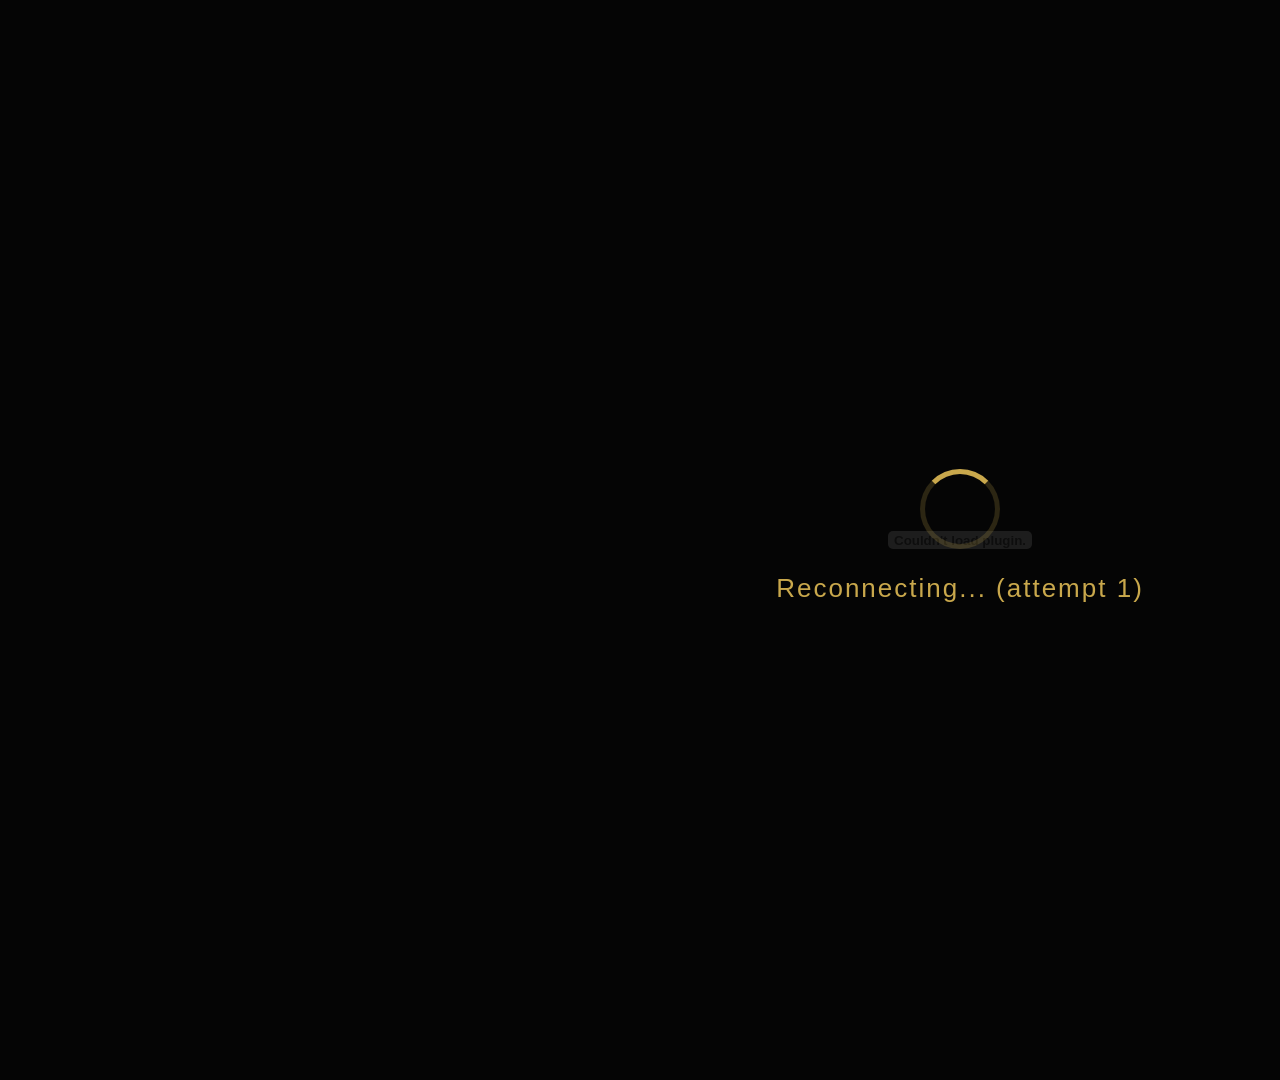
==== index.html @ 83ee364d "MI TV - Samsung Tizen Smart TV App v1.0.0 - HLS live streaming via AVPlay API - 4K-ready branded UI " ====
<!DOCTYPE html>
<html>
<head>
    <meta charset="UTF-8">
    <meta name="viewport" content="width=1920, initial-scale=1.0">
    <title>MI TV</title>
    <link rel="stylesheet" href="css/style.css">
</head>
<body>

    <!-- AVPlay Video Surface -->
    <object id="av-player" type="application/avplayer"
            style="position:absolute; left:0; top:0; width:1920px; height:1080px; z-index:1;">
    </object>

    <!-- Loading Screen -->
    <div id="loading-screen">
        <div class="logo-container">
            <img src="images/logo.jpg" alt="MI TV">
        </div>
        <div class="app-subtitle">ENTERTAINMENT 24/7</div>
        <div class="spinner"></div>
        <div class="loading-text">Connecting to stream...</div>
    </div>

    <!-- Top Bar Overlay -->
    <div id="top-bar">
        <img src="images/logo.jpg" alt="MI TV" class="logo-small">
        <span class="channel-name">MI TV</span>
        <span class="live-badge">LIVE</span>
        <span class="clock" id="clock"></span>
    </div>

    <!-- Bottom Bar - Control Hints -->
    <div id="bottom-bar">
        <div class="control-hint">
            <span class="key-icon">OK</span>
            <span>Play / Pause</span>
        </div>
        <div class="control-hint">
            <span class="key-icon">&#9654;&#10074;&#10074;</span>
            <span>Play / Pause</span>
        </div>
        <div class="control-hint">
            <span class="key-icon">&#8592;</span>
            <span>Back</span>
        </div>
    </div>

    <!-- Buffering Overlay -->
    <div id="buffering-overlay">
        <div class="spinner"></div>
        <div class="buffering-text">Buffering...</div>
        <div class="buffering-percent" id="buffering-percent"></div>
    </div>

    <!-- Pause Indicator -->
    <div id="pause-indicator">
        <svg viewBox="0 0 24 24">
            <rect x="6" y="4" width="4" height="16"/>
            <rect x="14" y="4" width="4" height="16"/>
        </svg>
    </div>

    <!-- Error / Network Popup -->
    <div id="error-popup">
        <div class="error-icon">&#9888;</div>
        <div class="error-title" id="error-title">Connection Lost</div>
        <div class="error-message" id="error-message">
            Please check your internet connection and try again.
        </div>
        <div class="error-buttons">
            <button class="popup-btn focused" id="btn-retry">Retry</button>
            <button class="popup-btn" id="btn-exit-error">Exit</button>
        </div>
    </div>

    <!-- Exit Confirmation Popup -->
    <div id="exit-popup">
        <div class="exit-title">Exit MI TV?</div>
        <div class="exit-message">Are you sure you want to exit?</div>
        <div class="exit-buttons">
            <button class="popup-btn focused" id="btn-no">No</button>
            <button class="popup-btn" id="btn-yes">Yes</button>
        </div>
    </div>

    <script src="js/app.js"></script>

</body>
</html>
---- css/style.css ----
/* MI TV - Samsung Tizen App Styles */
/* Coordinate space: 1920x1080 (Samsung scales to 4K automatically) */

* {
    margin: 0;
    padding: 0;
    box-sizing: border-box;
}

@font-face {
    font-family: 'SamsungOne';
    src: local('SamsungOne');
}

body {
    width: 1920px;
    height: 1080px;
    overflow: hidden;
    background: #0a0a0a;
    font-family: 'SamsungOne', 'Segoe UI', Arial, sans-serif;
    color: #ffffff;
    -webkit-user-select: none;
    user-select: none;
}

/* ── AVPlay Video Surface ── */
#av-player {
    position: absolute;
    left: 0;
    top: 0;
    width: 1920px;
    height: 1080px;
    z-index: 1;
}

/* ── Overlay Layer (on top of video) ── */
#overlay {
    position: absolute;
    left: 0;
    top: 0;
    width: 1920px;
    height: 1080px;
    z-index: 10;
    pointer-events: none;
}

/* ── Loading Screen ── */
#loading-screen {
    position: absolute;
    left: 0;
    top: 0;
    width: 1920px;
    height: 1080px;
    z-index: 100;
    background: radial-gradient(ellipse at center, #1a1209 0%, #0a0a0a 100%);
    display: flex;
    flex-direction: column;
    align-items: center;
    justify-content: center;
    transition: opacity 0.8s ease-out;
}

#loading-screen.hidden {
    opacity: 0;
    pointer-events: none;
}

#loading-screen .logo-container {
    width: 500px;
    height: auto;
    margin-bottom: 40px;
}

#loading-screen .logo-container img {
    width: 100%;
    height: auto;
    filter: drop-shadow(0 4px 20px rgba(191, 155, 48, 0.4));
}

#loading-screen .app-title {
    font-size: 64px;
    font-weight: 700;
    color: #c9a84c;
    text-shadow: 0 2px 10px rgba(191, 155, 48, 0.5);
    letter-spacing: 8px;
    margin-bottom: 20px;
}

#loading-screen .app-subtitle {
    font-size: 28px;
    color: #8a7a5a;
    letter-spacing: 4px;
    margin-bottom: 60px;
}

/* Loading spinner */
.spinner {
    width: 60px;
    height: 60px;
    border: 4px solid rgba(201, 168, 76, 0.2);
    border-top: 4px solid #c9a84c;
    border-radius: 50%;
    animation: spin 1s linear infinite;
}

@keyframes spin {
    0% { transform: rotate(0deg); }
    100% { transform: rotate(360deg); }
}

.loading-text {
    margin-top: 20px;
    font-size: 22px;
    color: #8a7a5a;
    letter-spacing: 2px;
}

/* ── Top Bar (fades in/out with controls) ── */
#top-bar {
    position: absolute;
    top: 0;
    left: 0;
    width: 1920px;
    height: 120px;
    background: linear-gradient(180deg, rgba(0,0,0,0.85) 0%, rgba(0,0,0,0) 100%);
    display: flex;
    align-items: center;
    padding: 0 60px;
    z-index: 20;
    opacity: 0;
    transition: opacity 0.4s ease;
    pointer-events: none;
}

#top-bar.visible {
    opacity: 1;
}

#top-bar .logo-small {
    width: 80px;
    height: auto;
    margin-right: 20px;
    filter: drop-shadow(0 2px 6px rgba(191, 155, 48, 0.4));
}

#top-bar .channel-name {
    font-size: 36px;
    font-weight: 600;
    color: #c9a84c;
    letter-spacing: 3px;
}

#top-bar .live-badge {
    margin-left: 24px;
    padding: 6px 18px;
    background: #e53935;
    border-radius: 6px;
    font-size: 18px;
    font-weight: 700;
    letter-spacing: 2px;
    text-transform: uppercase;
    animation: pulse-live 2s ease-in-out infinite;
}

@keyframes pulse-live {
    0%, 100% { opacity: 1; }
    50% { opacity: 0.7; }
}

#top-bar .clock {
    margin-left: auto;
    font-size: 28px;
    color: #aaaaaa;
    font-weight: 300;
}

/* ── Bottom Bar (controls info) ── */
#bottom-bar {
    position: absolute;
    bottom: 0;
    left: 0;
    width: 1920px;
    height: 100px;
    background: linear-gradient(0deg, rgba(0,0,0,0.85) 0%, rgba(0,0,0,0) 100%);
    display: flex;
    align-items: flex-end;
    justify-content: center;
    padding-bottom: 30px;
    gap: 50px;
    z-index: 20;
    opacity: 0;
    transition: opacity 0.4s ease;
    pointer-events: none;
}

#bottom-bar.visible {
    opacity: 1;
}

.control-hint {
    display: flex;
    align-items: center;
    gap: 10px;
    font-size: 20px;
    color: #888888;
}

.control-hint .key-icon {
    display: inline-flex;
    align-items: center;
    justify-content: center;
    min-width: 36px;
    height: 36px;
    padding: 0 10px;
    border: 2px solid #555555;
    border-radius: 6px;
    font-size: 16px;
    color: #aaaaaa;
    font-weight: 600;
}

/* ── Buffering Overlay ── */
#buffering-overlay {
    position: absolute;
    left: 0;
    top: 0;
    width: 1920px;
    height: 1080px;
    z-index: 50;
    background: rgba(0, 0, 0, 0.5);
    display: none;
    flex-direction: column;
    align-items: center;
    justify-content: center;
}

#buffering-overlay.active {
    display: flex;
}

#buffering-overlay .spinner {
    width: 80px;
    height: 80px;
    border-width: 5px;
}

#buffering-overlay .buffering-text {
    margin-top: 24px;
    font-size: 26px;
    color: #c9a84c;
    letter-spacing: 2px;
}

#buffering-overlay .buffering-percent {
    margin-top: 8px;
    font-size: 20px;
    color: #8a7a5a;
}

/* ── Pause Indicator ── */
#pause-indicator {
    position: absolute;
    left: 50%;
    top: 50%;
    transform: translate(-50%, -50%);
    z-index: 30;
    width: 120px;
    height: 120px;
    background: rgba(0, 0, 0, 0.6);
    border: 3px solid rgba(201, 168, 76, 0.5);
    border-radius: 50%;
    display: none;
    align-items: center;
    justify-content: center;
}

#pause-indicator.active {
    display: flex;
}

#pause-indicator svg {
    width: 50px;
    height: 50px;
    fill: #c9a84c;
}

/* ── Error / Network Popup ── */
#error-popup {
    position: absolute;
    left: 50%;
    top: 50%;
    transform: translate(-50%, -50%);
    z-index: 200;
    width: 700px;
    background: #1a1a1a;
    border: 2px solid #c9a84c;
    border-radius: 16px;
    padding: 50px;
    text-align: center;
    display: none;
}

#error-popup.active {
    display: block;
}

#error-popup .error-icon {
    font-size: 60px;
    margin-bottom: 20px;
}

#error-popup .error-title {
    font-size: 32px;
    font-weight: 600;
    color: #c9a84c;
    margin-bottom: 16px;
}

#error-popup .error-message {
    font-size: 22px;
    color: #aaaaaa;
    line-height: 1.5;
    margin-bottom: 40px;
}

#error-popup .error-buttons {
    display: flex;
    justify-content: center;
    gap: 20px;
}

.popup-btn {
    padding: 14px 40px;
    font-size: 22px;
    font-weight: 600;
    border: 2px solid #555555;
    border-radius: 8px;
    background: transparent;
    color: #ffffff;
    cursor: pointer;
    outline: none;
    transition: all 0.2s ease;
}

.popup-btn.focused {
    border-color: #c9a84c;
    background: rgba(201, 168, 76, 0.15);
    color: #c9a84c;
    box-shadow: 0 0 20px rgba(201, 168, 76, 0.2);
}

/* ── Exit Confirmation Popup ── */
#exit-popup {
    position: absolute;
    left: 50%;
    top: 50%;
    transform: translate(-50%, -50%);
    z-index: 200;
    width: 600px;
    background: #1a1a1a;
    border: 2px solid #c9a84c;
    border-radius: 16px;
    padding: 50px;
    text-align: center;
    display: none;
}

#exit-popup.active {
    display: block;
}

#exit-popup .exit-title {
    font-size: 36px;
    font-weight: 600;
    color: #c9a84c;
    margin-bottom: 16px;
}

#exit-popup .exit-message {
    font-size: 24px;
    color: #aaaaaa;
    margin-bottom: 40px;
}

#exit-popup .exit-buttons {
    display: flex;
    justify-content: center;
    gap: 24px;
}
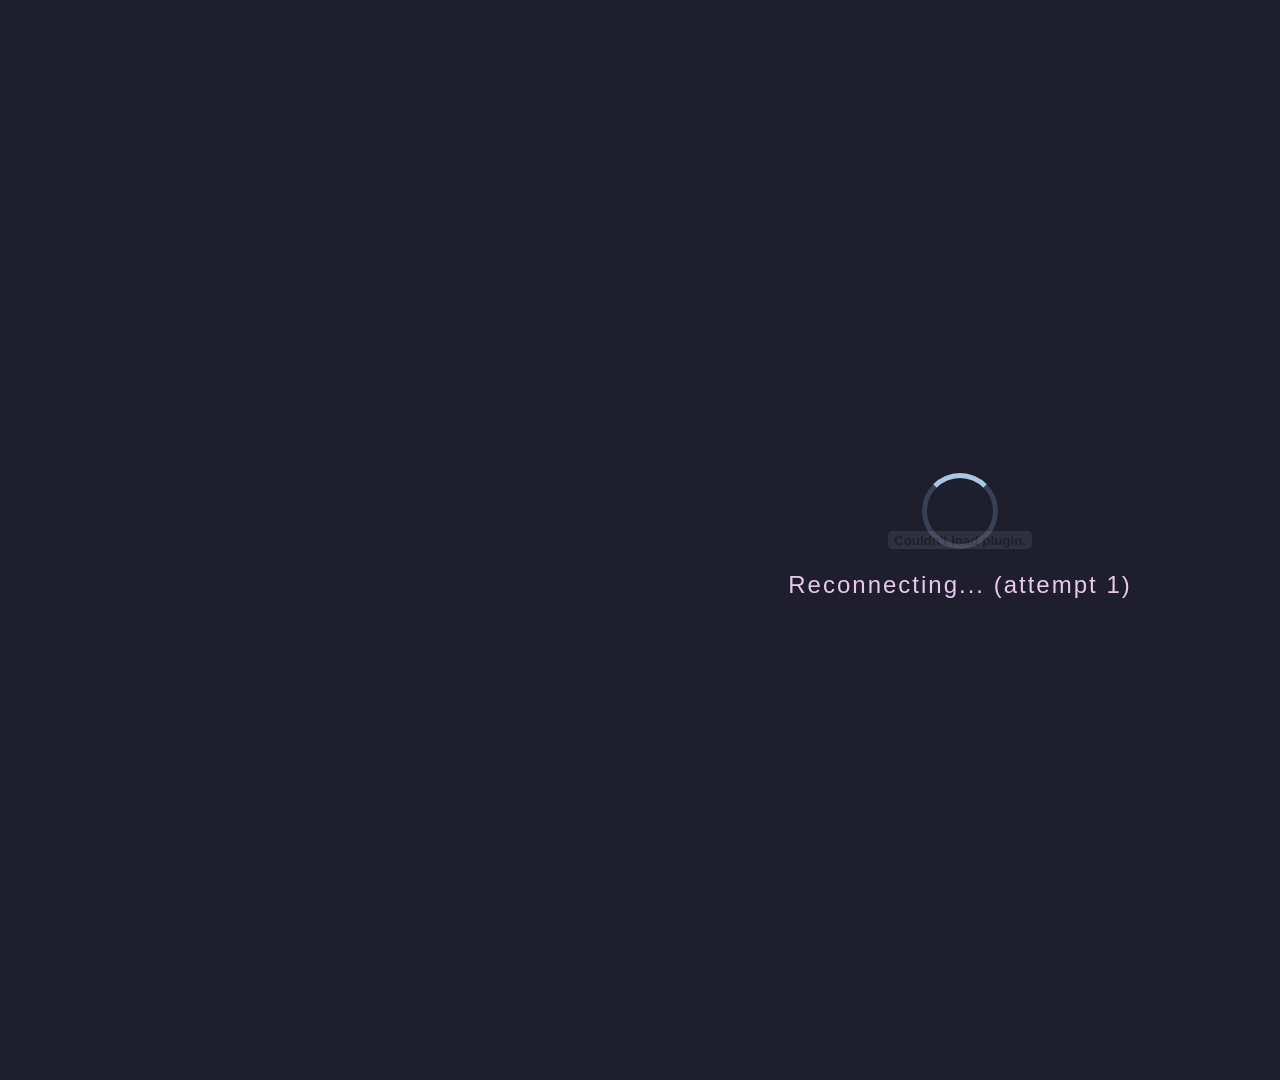
==== commit 7f71dc0b: "v1.1.0: Rename to Mi TELEVISION CLASICA + pastel color scheme - App name changed to Mi TELEVISION CL" ====
--- a/index.html
+++ b/index.html
@@ -3,7 +3,7 @@
 <head>
     <meta charset="UTF-8">
     <meta name="viewport" content="width=1920, initial-scale=1.0">
-    <title>MI TV</title>
+    <title>Mi TELEVISION CLASICA</title>
     <link rel="stylesheet" href="css/style.css">
 </head>
 <body>
@@ -16,8 +16,9 @@
     <!-- Loading Screen -->
     <div id="loading-screen">
         <div class="logo-container">
-            <img src="images/logo.jpg" alt="MI TV">
+            <img src="images/logo.jpg" alt="Mi TELEVISION CLASICA">
         </div>
+        <div class="app-title">Mi TELEVISION CLASICA</div>
         <div class="app-subtitle">ENTERTAINMENT 24/7</div>
         <div class="spinner"></div>
         <div class="loading-text">Connecting to stream...</div>
@@ -25,8 +26,8 @@
 
     <!-- Top Bar Overlay -->
     <div id="top-bar">
-        <img src="images/logo.jpg" alt="MI TV" class="logo-small">
-        <span class="channel-name">MI TV</span>
+        <img src="images/logo.jpg" alt="Mi TELEVISION CLASICA" class="logo-small">
+        <span class="channel-name">Mi TELEVISION CLASICA</span>
         <span class="live-badge">LIVE</span>
         <span class="clock" id="clock"></span>
     </div>
@@ -77,7 +78,7 @@
 
     <!-- Exit Confirmation Popup -->
     <div id="exit-popup">
-        <div class="exit-title">Exit MI TV?</div>
+        <div class="exit-title">Exit Mi TELEVISION CLASICA?</div>
         <div class="exit-message">Are you sure you want to exit?</div>
         <div class="exit-buttons">
             <button class="popup-btn focused" id="btn-no">No</button>
--- a/css/style.css
+++ b/css/style.css
@@ -1,4 +1,5 @@
-/* MI TV - Samsung Tizen App Styles */
+/* Mi TELEVISION CLASICA - Samsung Tizen App Styles */
+/* Pastel color scheme - soft, warm, retro-classic feel */
 /* Coordinate space: 1920x1080 (Samsung scales to 4K automatically) */
 
 * {
@@ -16,9 +17,9 @@
     width: 1920px;
     height: 1080px;
     overflow: hidden;
-    background: #0a0a0a;
+    background: #1e1e2e;
     font-family: 'SamsungOne', 'Segoe UI', Arial, sans-serif;
-    color: #ffffff;
+    color: #f5f0eb;
     -webkit-user-select: none;
     user-select: none;
 }
@@ -33,7 +34,7 @@
     z-index: 1;
 }
 
-/* ── Overlay Layer (on top of video) ── */
+/* ── Overlay Layer ── */
 #overlay {
     position: absolute;
     left: 0;
@@ -52,7 +53,7 @@
     width: 1920px;
     height: 1080px;
     z-index: 100;
-    background: radial-gradient(ellipse at center, #1a1209 0%, #0a0a0a 100%);
+    background: linear-gradient(135deg, #2d2b42 0%, #1e1e2e 40%, #2a2540 70%, #1e1e2e 100%);
     display: flex;
     flex-direction: column;
     align-items: center;
@@ -66,39 +67,42 @@
 }
 
 #loading-screen .logo-container {
-    width: 500px;
+    width: 480px;
     height: auto;
-    margin-bottom: 40px;
+    margin-bottom: 30px;
 }
 
 #loading-screen .logo-container img {
     width: 100%;
     height: auto;
-    filter: drop-shadow(0 4px 20px rgba(191, 155, 48, 0.4));
+    border-radius: 16px;
+    filter: drop-shadow(0 6px 30px rgba(183, 148, 214, 0.3));
 }
 
 #loading-screen .app-title {
-    font-size: 64px;
+    font-size: 52px;
     font-weight: 700;
-    color: #c9a84c;
-    text-shadow: 0 2px 10px rgba(191, 155, 48, 0.5);
-    letter-spacing: 8px;
-    margin-bottom: 20px;
+    color: #e8c8f0;
+    text-shadow: 0 2px 12px rgba(183, 148, 214, 0.4);
+    letter-spacing: 6px;
+    margin-bottom: 8px;
+    text-align: center;
 }
 
 #loading-screen .app-subtitle {
-    font-size: 28px;
-    color: #8a7a5a;
-    letter-spacing: 4px;
-    margin-bottom: 60px;
+    font-size: 26px;
+    color: #a8c8e8;
+    letter-spacing: 5px;
+    margin-bottom: 50px;
+    font-weight: 300;
 }
 
 /* Loading spinner */
 .spinner {
-    width: 60px;
-    height: 60px;
-    border: 4px solid rgba(201, 168, 76, 0.2);
-    border-top: 4px solid #c9a84c;
+    width: 56px;
+    height: 56px;
+    border: 4px solid rgba(183, 148, 214, 0.2);
+    border-top: 4px solid #d4a8e8;
     border-radius: 50%;
     animation: spin 1s linear infinite;
 }
@@ -110,19 +114,20 @@
 
 .loading-text {
     margin-top: 20px;
-    font-size: 22px;
-    color: #8a7a5a;
+    font-size: 20px;
+    color: #a8c8e8;
     letter-spacing: 2px;
-}
-
-/* ── Top Bar (fades in/out with controls) ── */
+    font-weight: 300;
+}
+
+/* ── Top Bar ── */
 #top-bar {
     position: absolute;
     top: 0;
     left: 0;
     width: 1920px;
     height: 120px;
-    background: linear-gradient(180deg, rgba(0,0,0,0.85) 0%, rgba(0,0,0,0) 100%);
+    background: linear-gradient(180deg, rgba(30,30,46,0.92) 0%, rgba(30,30,46,0.6) 60%, rgba(30,30,46,0) 100%);
     display: flex;
     align-items: center;
     padding: 0 60px;
@@ -137,28 +142,30 @@
 }
 
 #top-bar .logo-small {
-    width: 80px;
+    width: 72px;
     height: auto;
-    margin-right: 20px;
-    filter: drop-shadow(0 2px 6px rgba(191, 155, 48, 0.4));
+    margin-right: 18px;
+    border-radius: 8px;
+    filter: drop-shadow(0 2px 8px rgba(183, 148, 214, 0.3));
 }
 
 #top-bar .channel-name {
-    font-size: 36px;
+    font-size: 30px;
     font-weight: 600;
-    color: #c9a84c;
-    letter-spacing: 3px;
+    color: #e8c8f0;
+    letter-spacing: 2px;
 }
 
 #top-bar .live-badge {
-    margin-left: 24px;
-    padding: 6px 18px;
-    background: #e53935;
-    border-radius: 6px;
-    font-size: 18px;
+    margin-left: 20px;
+    padding: 5px 16px;
+    background: #f4a0a0;
+    border-radius: 20px;
+    font-size: 16px;
     font-weight: 700;
     letter-spacing: 2px;
     text-transform: uppercase;
+    color: #3a1a1a;
     animation: pulse-live 2s ease-in-out infinite;
 }
 
@@ -169,23 +176,23 @@
 
 #top-bar .clock {
     margin-left: auto;
-    font-size: 28px;
-    color: #aaaaaa;
+    font-size: 26px;
+    color: #a8c8e8;
     font-weight: 300;
 }
 
-/* ── Bottom Bar (controls info) ── */
+/* ── Bottom Bar ── */
 #bottom-bar {
     position: absolute;
     bottom: 0;
     left: 0;
     width: 1920px;
     height: 100px;
-    background: linear-gradient(0deg, rgba(0,0,0,0.85) 0%, rgba(0,0,0,0) 100%);
+    background: linear-gradient(0deg, rgba(30,30,46,0.92) 0%, rgba(30,30,46,0.6) 60%, rgba(30,30,46,0) 100%);
     display: flex;
     align-items: flex-end;
     justify-content: center;
-    padding-bottom: 30px;
+    padding-bottom: 28px;
     gap: 50px;
     z-index: 20;
     opacity: 0;
@@ -201,22 +208,23 @@
     display: flex;
     align-items: center;
     gap: 10px;
-    font-size: 20px;
-    color: #888888;
+    font-size: 18px;
+    color: #9ca0b8;
 }
 
 .control-hint .key-icon {
     display: inline-flex;
     align-items: center;
     justify-content: center;
-    min-width: 36px;
-    height: 36px;
+    min-width: 34px;
+    height: 34px;
     padding: 0 10px;
-    border: 2px solid #555555;
-    border-radius: 6px;
-    font-size: 16px;
-    color: #aaaaaa;
+    border: 2px solid rgba(183, 148, 214, 0.4);
+    border-radius: 8px;
+    font-size: 14px;
+    color: #d4a8e8;
     font-weight: 600;
+    background: rgba(183, 148, 214, 0.08);
 }
 
 /* ── Buffering Overlay ── */
@@ -227,7 +235,7 @@
     width: 1920px;
     height: 1080px;
     z-index: 50;
-    background: rgba(0, 0, 0, 0.5);
+    background: rgba(30, 30, 46, 0.6);
     display: none;
     flex-direction: column;
     align-items: center;
@@ -239,22 +247,25 @@
 }
 
 #buffering-overlay .spinner {
-    width: 80px;
-    height: 80px;
+    width: 76px;
+    height: 76px;
     border-width: 5px;
+    border-color: rgba(168, 200, 232, 0.2);
+    border-top-color: #a8c8e8;
 }
 
 #buffering-overlay .buffering-text {
-    margin-top: 24px;
-    font-size: 26px;
-    color: #c9a84c;
+    margin-top: 22px;
+    font-size: 24px;
+    color: #e8c8f0;
     letter-spacing: 2px;
+    font-weight: 400;
 }
 
 #buffering-overlay .buffering-percent {
     margin-top: 8px;
-    font-size: 20px;
-    color: #8a7a5a;
+    font-size: 18px;
+    color: #a8c8e8;
 }
 
 /* ── Pause Indicator ── */
@@ -264,14 +275,15 @@
     top: 50%;
     transform: translate(-50%, -50%);
     z-index: 30;
-    width: 120px;
-    height: 120px;
-    background: rgba(0, 0, 0, 0.6);
-    border: 3px solid rgba(201, 168, 76, 0.5);
+    width: 110px;
+    height: 110px;
+    background: rgba(30, 30, 46, 0.65);
+    border: 3px solid rgba(212, 168, 232, 0.4);
     border-radius: 50%;
     display: none;
     align-items: center;
     justify-content: center;
+    backdrop-filter: blur(4px);
 }
 
 #pause-indicator.active {
@@ -279,9 +291,9 @@
 }
 
 #pause-indicator svg {
-    width: 50px;
-    height: 50px;
-    fill: #c9a84c;
+    width: 44px;
+    height: 44px;
+    fill: #e8c8f0;
 }
 
 /* ── Error / Network Popup ── */
@@ -291,13 +303,14 @@
     top: 50%;
     transform: translate(-50%, -50%);
     z-index: 200;
-    width: 700px;
-    background: #1a1a1a;
-    border: 2px solid #c9a84c;
-    border-radius: 16px;
+    width: 680px;
+    background: #2a2845;
+    border: 2px solid rgba(212, 168, 232, 0.5);
+    border-radius: 20px;
     padding: 50px;
     text-align: center;
     display: none;
+    box-shadow: 0 10px 60px rgba(0, 0, 0, 0.5);
 }
 
 #error-popup.active {
@@ -305,22 +318,22 @@
 }
 
 #error-popup .error-icon {
-    font-size: 60px;
-    margin-bottom: 20px;
+    font-size: 56px;
+    margin-bottom: 18px;
 }
 
 #error-popup .error-title {
-    font-size: 32px;
+    font-size: 30px;
     font-weight: 600;
-    color: #c9a84c;
-    margin-bottom: 16px;
+    color: #f4a0a0;
+    margin-bottom: 14px;
 }
 
 #error-popup .error-message {
-    font-size: 22px;
-    color: #aaaaaa;
-    line-height: 1.5;
-    margin-bottom: 40px;
+    font-size: 20px;
+    color: #b0b4cc;
+    line-height: 1.6;
+    margin-bottom: 36px;
 }
 
 #error-popup .error-buttons {
@@ -331,22 +344,22 @@
 
 .popup-btn {
     padding: 14px 40px;
-    font-size: 22px;
+    font-size: 20px;
     font-weight: 600;
-    border: 2px solid #555555;
-    border-radius: 8px;
+    border: 2px solid rgba(160, 168, 200, 0.3);
+    border-radius: 12px;
     background: transparent;
-    color: #ffffff;
+    color: #f5f0eb;
     cursor: pointer;
     outline: none;
     transition: all 0.2s ease;
 }
 
 .popup-btn.focused {
-    border-color: #c9a84c;
-    background: rgba(201, 168, 76, 0.15);
-    color: #c9a84c;
-    box-shadow: 0 0 20px rgba(201, 168, 76, 0.2);
+    border-color: #d4a8e8;
+    background: rgba(212, 168, 232, 0.15);
+    color: #e8c8f0;
+    box-shadow: 0 0 24px rgba(212, 168, 232, 0.2);
 }
 
 /* ── Exit Confirmation Popup ── */
@@ -356,13 +369,14 @@
     top: 50%;
     transform: translate(-50%, -50%);
     z-index: 200;
-    width: 600px;
-    background: #1a1a1a;
-    border: 2px solid #c9a84c;
-    border-radius: 16px;
+    width: 580px;
+    background: #2a2845;
+    border: 2px solid rgba(212, 168, 232, 0.5);
+    border-radius: 20px;
     padding: 50px;
     text-align: center;
     display: none;
+    box-shadow: 0 10px 60px rgba(0, 0, 0, 0.5);
 }
 
 #exit-popup.active {
@@ -370,16 +384,16 @@
 }
 
 #exit-popup .exit-title {
-    font-size: 36px;
+    font-size: 34px;
     font-weight: 600;
-    color: #c9a84c;
-    margin-bottom: 16px;
+    color: #e8c8f0;
+    margin-bottom: 14px;
 }
 
 #exit-popup .exit-message {
-    font-size: 24px;
-    color: #aaaaaa;
-    margin-bottom: 40px;
+    font-size: 22px;
+    color: #b0b4cc;
+    margin-bottom: 36px;
 }
 
 #exit-popup .exit-buttons {
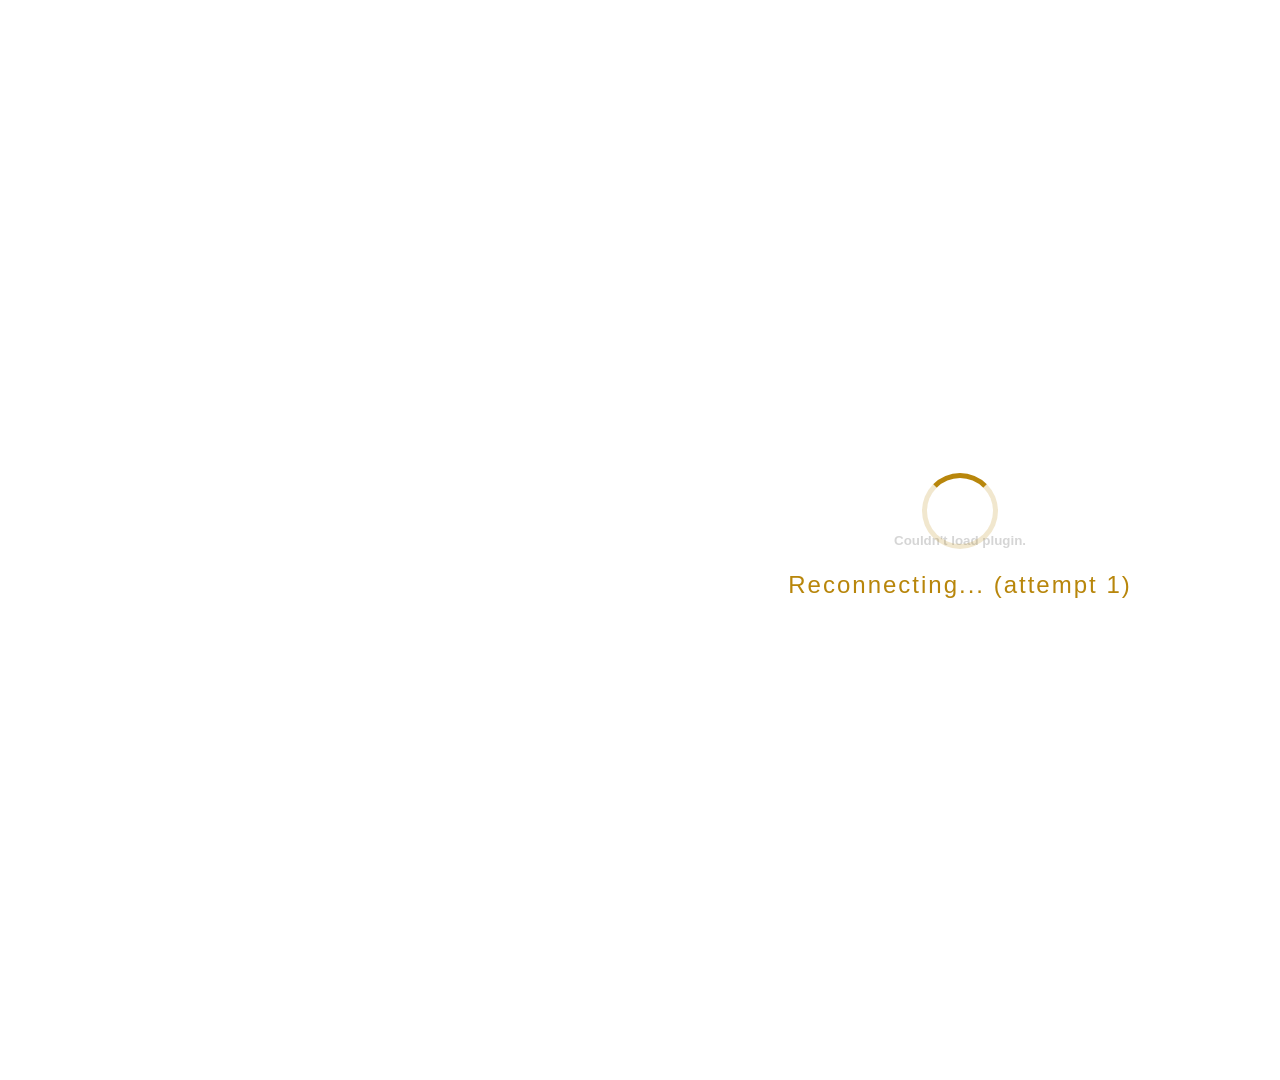
==== commit e4ffa4ab: "v1.3.1: Remove white border around TV logo - Converted logo to transparent PNG (removed white backgr" ====
--- a/index.html
+++ b/index.html
@@ -3,7 +3,7 @@
 <head>
     <meta charset="UTF-8">
     <meta name="viewport" content="width=1920, initial-scale=1.0">
-    <title>Mi TELEVISION CLASICA</title>
+    <title>MI TELEVISION CLASICA FAMILIAR</title>
     <link rel="stylesheet" href="css/style.css">
 </head>
 <body>
@@ -16,9 +16,9 @@
     <!-- Loading Screen -->
     <div id="loading-screen">
         <div class="logo-container">
-            <img src="images/logo.jpg" alt="Mi TELEVISION CLASICA">
+            <img src="images/logo.png" alt="MI TELEVISION CLASICA FAMILIAR">
         </div>
-        <div class="app-title">Mi TELEVISION CLASICA</div>
+        <div class="app-title">MI TELEVISION CLASICA FAMILIAR</div>
         <div class="app-subtitle">ENTERTAINMENT 24/7</div>
         <div class="spinner"></div>
         <div class="loading-text">Connecting to stream...</div>
@@ -26,8 +26,8 @@
 
     <!-- Top Bar Overlay -->
     <div id="top-bar">
-        <img src="images/logo.jpg" alt="Mi TELEVISION CLASICA" class="logo-small">
-        <span class="channel-name">Mi TELEVISION CLASICA</span>
+        <img src="images/logo.png" alt="MI TELEVISION CLASICA FAMILIAR" class="logo-small">
+        <span class="channel-name">MI TELEVISION CLASICA FAMILIAR</span>
         <span class="live-badge">LIVE</span>
         <span class="clock" id="clock"></span>
     </div>
@@ -78,7 +78,7 @@
 
     <!-- Exit Confirmation Popup -->
     <div id="exit-popup">
-        <div class="exit-title">Exit Mi TELEVISION CLASICA?</div>
+        <div class="exit-title">Exit MI TELEVISION CLASICA FAMILIAR?</div>
         <div class="exit-message">Are you sure you want to exit?</div>
         <div class="exit-buttons">
             <button class="popup-btn focused" id="btn-no">No</button>
--- a/css/style.css
+++ b/css/style.css
@@ -1,5 +1,5 @@
-/* Mi TELEVISION CLASICA - Samsung Tizen App Styles */
-/* Pastel color scheme - soft, warm, retro-classic feel */
+/* MI TELEVISION CLASICA FAMILIAR - Samsung Tizen App Styles */
+/* White background + Gold lettering (matching MI TV logo) */
 /* Coordinate space: 1920x1080 (Samsung scales to 4K automatically) */
 
 * {
@@ -17,9 +17,9 @@
     width: 1920px;
     height: 1080px;
     overflow: hidden;
-    background: #1e1e2e;
+    background: #ffffff;
     font-family: 'SamsungOne', 'Segoe UI', Arial, sans-serif;
-    color: #f5f0eb;
+    color: #333333;
     -webkit-user-select: none;
     user-select: none;
 }
@@ -34,17 +34,6 @@
     z-index: 1;
 }
 
-/* ── Overlay Layer ── */
-#overlay {
-    position: absolute;
-    left: 0;
-    top: 0;
-    width: 1920px;
-    height: 1080px;
-    z-index: 10;
-    pointer-events: none;
-}
-
 /* ── Loading Screen ── */
 #loading-screen {
     position: absolute;
@@ -53,7 +42,7 @@
     width: 1920px;
     height: 1080px;
     z-index: 100;
-    background: linear-gradient(135deg, #2d2b42 0%, #1e1e2e 40%, #2a2540 70%, #1e1e2e 100%);
+    background: #ffffff;
     display: flex;
     flex-direction: column;
     align-items: center;
@@ -75,23 +64,23 @@
 #loading-screen .logo-container img {
     width: 100%;
     height: auto;
-    border-radius: 16px;
-    filter: drop-shadow(0 6px 30px rgba(183, 148, 214, 0.3));
+    border-radius: 12px;
+    filter: drop-shadow(0 6px 24px rgba(0, 0, 0, 0.15));
 }
 
 #loading-screen .app-title {
     font-size: 52px;
     font-weight: 700;
-    color: #e8c8f0;
-    text-shadow: 0 2px 12px rgba(183, 148, 214, 0.4);
-    letter-spacing: 6px;
+    color: #b8860b;
+    text-shadow: 1px 1px 2px rgba(184, 134, 11, 0.3);
+    letter-spacing: 5px;
     margin-bottom: 8px;
     text-align: center;
 }
 
 #loading-screen .app-subtitle {
     font-size: 26px;
-    color: #a8c8e8;
+    color: #c5a236;
     letter-spacing: 5px;
     margin-bottom: 50px;
     font-weight: 300;
@@ -101,8 +90,8 @@
 .spinner {
     width: 56px;
     height: 56px;
-    border: 4px solid rgba(183, 148, 214, 0.2);
-    border-top: 4px solid #d4a8e8;
+    border: 4px solid rgba(184, 134, 11, 0.2);
+    border-top: 4px solid #b8860b;
     border-radius: 50%;
     animation: spin 1s linear infinite;
 }
@@ -115,7 +104,7 @@
 .loading-text {
     margin-top: 20px;
     font-size: 20px;
-    color: #a8c8e8;
+    color: #c5a236;
     letter-spacing: 2px;
     font-weight: 300;
 }
@@ -127,7 +116,7 @@
     left: 0;
     width: 1920px;
     height: 120px;
-    background: linear-gradient(180deg, rgba(30,30,46,0.92) 0%, rgba(30,30,46,0.6) 60%, rgba(30,30,46,0) 100%);
+    background: linear-gradient(180deg, rgba(0,0,0,0.75) 0%, rgba(0,0,0,0.4) 60%, rgba(0,0,0,0) 100%);
     display: flex;
     align-items: center;
     padding: 0 60px;
@@ -146,26 +135,27 @@
     height: auto;
     margin-right: 18px;
     border-radius: 8px;
-    filter: drop-shadow(0 2px 8px rgba(183, 148, 214, 0.3));
+    filter: drop-shadow(0 2px 8px rgba(184, 134, 11, 0.4));
 }
 
 #top-bar .channel-name {
     font-size: 30px;
-    font-weight: 600;
-    color: #e8c8f0;
-    letter-spacing: 2px;
+    font-weight: 700;
+    color: #daa520;
+    letter-spacing: 3px;
+    text-shadow: 1px 1px 3px rgba(0, 0, 0, 0.5);
 }
 
 #top-bar .live-badge {
     margin-left: 20px;
     padding: 5px 16px;
-    background: #f4a0a0;
+    background: #e53935;
     border-radius: 20px;
     font-size: 16px;
     font-weight: 700;
     letter-spacing: 2px;
     text-transform: uppercase;
-    color: #3a1a1a;
+    color: #ffffff;
     animation: pulse-live 2s ease-in-out infinite;
 }
 
@@ -177,8 +167,9 @@
 #top-bar .clock {
     margin-left: auto;
     font-size: 26px;
-    color: #a8c8e8;
+    color: #daa520;
     font-weight: 300;
+    text-shadow: 1px 1px 3px rgba(0, 0, 0, 0.5);
 }
 
 /* ── Bottom Bar ── */
@@ -188,7 +179,7 @@
     left: 0;
     width: 1920px;
     height: 100px;
-    background: linear-gradient(0deg, rgba(30,30,46,0.92) 0%, rgba(30,30,46,0.6) 60%, rgba(30,30,46,0) 100%);
+    background: linear-gradient(0deg, rgba(0,0,0,0.75) 0%, rgba(0,0,0,0.4) 60%, rgba(0,0,0,0) 100%);
     display: flex;
     align-items: flex-end;
     justify-content: center;
@@ -209,7 +200,7 @@
     align-items: center;
     gap: 10px;
     font-size: 18px;
-    color: #9ca0b8;
+    color: #cccccc;
 }
 
 .control-hint .key-icon {
@@ -219,12 +210,12 @@
     min-width: 34px;
     height: 34px;
     padding: 0 10px;
-    border: 2px solid rgba(183, 148, 214, 0.4);
+    border: 2px solid rgba(218, 165, 32, 0.6);
     border-radius: 8px;
     font-size: 14px;
-    color: #d4a8e8;
+    color: #daa520;
     font-weight: 600;
-    background: rgba(183, 148, 214, 0.08);
+    background: rgba(218, 165, 32, 0.1);
 }
 
 /* ── Buffering Overlay ── */
@@ -235,7 +226,7 @@
     width: 1920px;
     height: 1080px;
     z-index: 50;
-    background: rgba(30, 30, 46, 0.6);
+    background: rgba(255, 255, 255, 0.7);
     display: none;
     flex-direction: column;
     align-items: center;
@@ -250,14 +241,12 @@
     width: 76px;
     height: 76px;
     border-width: 5px;
-    border-color: rgba(168, 200, 232, 0.2);
-    border-top-color: #a8c8e8;
 }
 
 #buffering-overlay .buffering-text {
     margin-top: 22px;
     font-size: 24px;
-    color: #e8c8f0;
+    color: #b8860b;
     letter-spacing: 2px;
     font-weight: 400;
 }
@@ -265,7 +254,7 @@
 #buffering-overlay .buffering-percent {
     margin-top: 8px;
     font-size: 18px;
-    color: #a8c8e8;
+    color: #c5a236;
 }
 
 /* ── Pause Indicator ── */
@@ -277,13 +266,12 @@
     z-index: 30;
     width: 110px;
     height: 110px;
-    background: rgba(30, 30, 46, 0.65);
-    border: 3px solid rgba(212, 168, 232, 0.4);
+    background: rgba(0, 0, 0, 0.5);
+    border: 3px solid rgba(218, 165, 32, 0.6);
     border-radius: 50%;
     display: none;
     align-items: center;
     justify-content: center;
-    backdrop-filter: blur(4px);
 }
 
 #pause-indicator.active {
@@ -293,7 +281,7 @@
 #pause-indicator svg {
     width: 44px;
     height: 44px;
-    fill: #e8c8f0;
+    fill: #daa520;
 }
 
 /* ── Error / Network Popup ── */
@@ -304,13 +292,13 @@
     transform: translate(-50%, -50%);
     z-index: 200;
     width: 680px;
-    background: #2a2845;
-    border: 2px solid rgba(212, 168, 232, 0.5);
+    background: #ffffff;
+    border: 2px solid #daa520;
     border-radius: 20px;
     padding: 50px;
     text-align: center;
     display: none;
-    box-shadow: 0 10px 60px rgba(0, 0, 0, 0.5);
+    box-shadow: 0 10px 60px rgba(0, 0, 0, 0.15);
 }
 
 #error-popup.active {
@@ -325,13 +313,13 @@
 #error-popup .error-title {
     font-size: 30px;
     font-weight: 600;
-    color: #f4a0a0;
+    color: #b8860b;
     margin-bottom: 14px;
 }
 
 #error-popup .error-message {
     font-size: 20px;
-    color: #b0b4cc;
+    color: #666666;
     line-height: 1.6;
     margin-bottom: 36px;
 }
@@ -346,20 +334,20 @@
     padding: 14px 40px;
     font-size: 20px;
     font-weight: 600;
-    border: 2px solid rgba(160, 168, 200, 0.3);
+    border: 2px solid #cccccc;
     border-radius: 12px;
     background: transparent;
-    color: #f5f0eb;
+    color: #333333;
     cursor: pointer;
     outline: none;
     transition: all 0.2s ease;
 }
 
 .popup-btn.focused {
-    border-color: #d4a8e8;
-    background: rgba(212, 168, 232, 0.15);
-    color: #e8c8f0;
-    box-shadow: 0 0 24px rgba(212, 168, 232, 0.2);
+    border-color: #daa520;
+    background: rgba(218, 165, 32, 0.1);
+    color: #b8860b;
+    box-shadow: 0 0 24px rgba(218, 165, 32, 0.15);
 }
 
 /* ── Exit Confirmation Popup ── */
@@ -370,13 +358,13 @@
     transform: translate(-50%, -50%);
     z-index: 200;
     width: 580px;
-    background: #2a2845;
-    border: 2px solid rgba(212, 168, 232, 0.5);
+    background: #ffffff;
+    border: 2px solid #daa520;
     border-radius: 20px;
     padding: 50px;
     text-align: center;
     display: none;
-    box-shadow: 0 10px 60px rgba(0, 0, 0, 0.5);
+    box-shadow: 0 10px 60px rgba(0, 0, 0, 0.15);
 }
 
 #exit-popup.active {
@@ -386,13 +374,13 @@
 #exit-popup .exit-title {
     font-size: 34px;
     font-weight: 600;
-    color: #e8c8f0;
+    color: #b8860b;
     margin-bottom: 14px;
 }
 
 #exit-popup .exit-message {
     font-size: 22px;
-    color: #b0b4cc;
+    color: #666666;
     margin-bottom: 36px;
 }
 
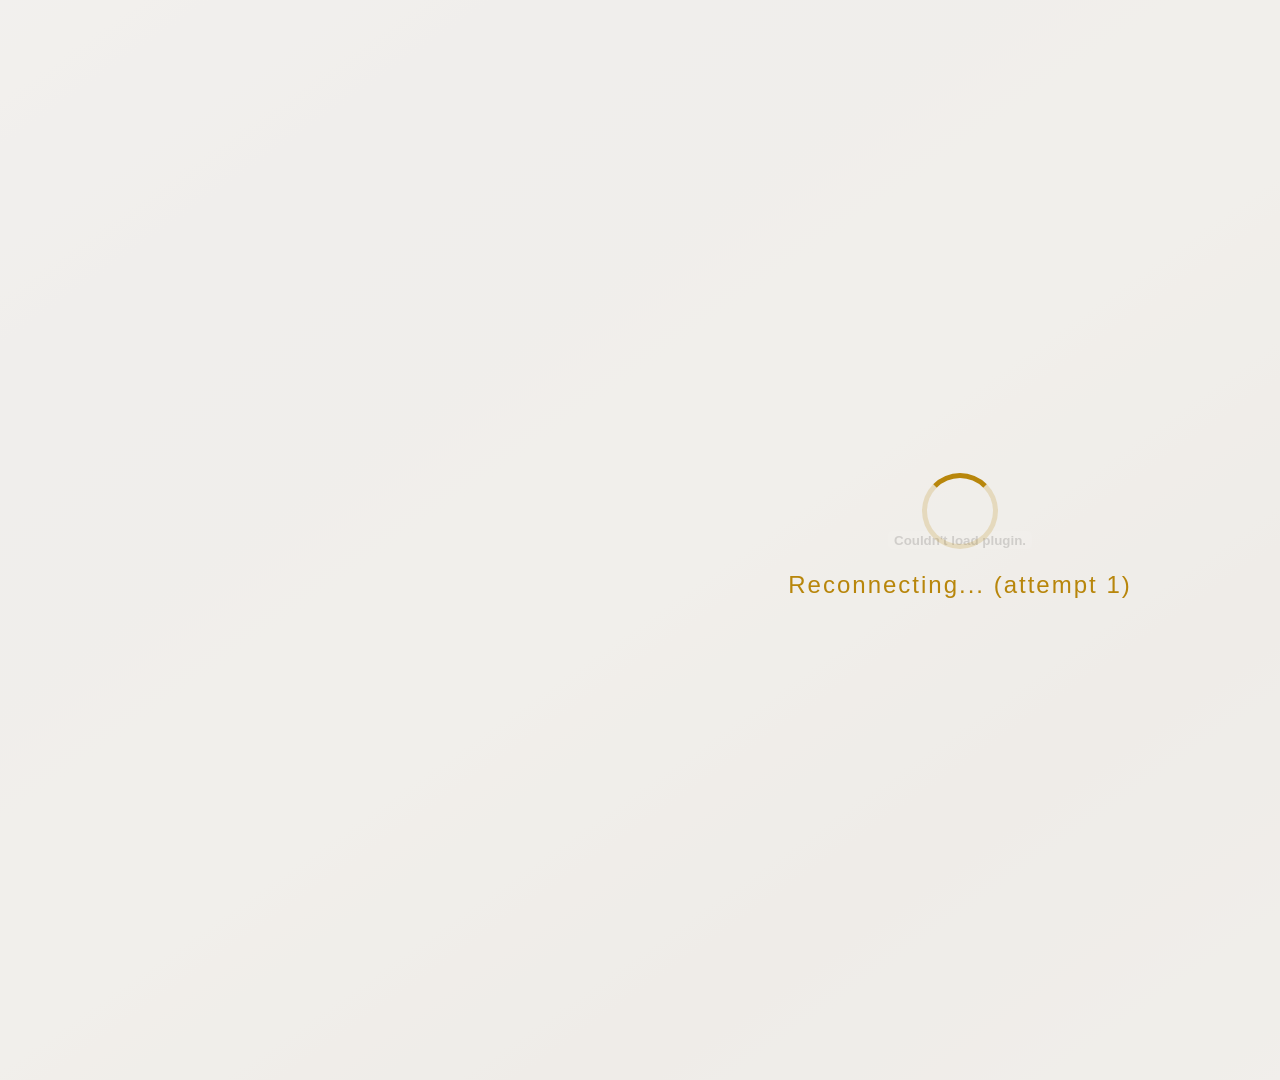
==== commit 730c9240: "v1.4.0: Accented name + pearlescent background - Name: MI TELEVISIÓN CLÁSICA FAMILIAR (proper Spanis" ====
--- a/index.html
+++ b/index.html
@@ -3,7 +3,7 @@
 <head>
     <meta charset="UTF-8">
     <meta name="viewport" content="width=1920, initial-scale=1.0">
-    <title>MI TELEVISION CLASICA FAMILIAR</title>
+    <title>MI TELEVISIÓN CLÁSICA FAMILIAR</title>
     <link rel="stylesheet" href="css/style.css">
 </head>
 <body>
@@ -16,9 +16,9 @@
     <!-- Loading Screen -->
     <div id="loading-screen">
         <div class="logo-container">
-            <img src="images/logo.png" alt="MI TELEVISION CLASICA FAMILIAR">
+            <img src="images/logo.png" alt="MI TELEVISIÓN CLÁSICA FAMILIAR">
         </div>
-        <div class="app-title">MI TELEVISION CLASICA FAMILIAR</div>
+        <div class="app-title">MI TELEVISIÓN CLÁSICA FAMILIAR</div>
         <div class="app-subtitle">ENTERTAINMENT 24/7</div>
         <div class="spinner"></div>
         <div class="loading-text">Connecting to stream...</div>
@@ -26,8 +26,8 @@
 
     <!-- Top Bar Overlay -->
     <div id="top-bar">
-        <img src="images/logo.png" alt="MI TELEVISION CLASICA FAMILIAR" class="logo-small">
-        <span class="channel-name">MI TELEVISION CLASICA FAMILIAR</span>
+        <img src="images/logo.png" alt="MI TELEVISIÓN CLÁSICA FAMILIAR" class="logo-small">
+        <span class="channel-name">MI TELEVISIÓN CLÁSICA FAMILIAR</span>
         <span class="live-badge">LIVE</span>
         <span class="clock" id="clock"></span>
     </div>
@@ -78,7 +78,7 @@
 
     <!-- Exit Confirmation Popup -->
     <div id="exit-popup">
-        <div class="exit-title">Exit MI TELEVISION CLASICA FAMILIAR?</div>
+        <div class="exit-title">Exit MI TELEVISIÓN CLÁSICA FAMILIAR?</div>
         <div class="exit-message">Are you sure you want to exit?</div>
         <div class="exit-buttons">
             <button class="popup-btn focused" id="btn-no">No</button>
--- a/css/style.css
+++ b/css/style.css
@@ -1,5 +1,5 @@
-/* MI TELEVISION CLASICA FAMILIAR - Samsung Tizen App Styles */
-/* White background + Gold lettering (matching MI TV logo) */
+/* MI TELEVISIÓN CLÁSICA FAMILIAR - Samsung Tizen App Styles */
+/* Pearlescent white background + Gold lettering (matching MI TV logo) */
 /* Coordinate space: 1920x1080 (Samsung scales to 4K automatically) */
 
 * {
@@ -17,7 +17,7 @@
     width: 1920px;
     height: 1080px;
     overflow: hidden;
-    background: #ffffff;
+    background: linear-gradient(145deg, #f8f8fa 0%, #eeeef2 25%, #f5f4f0 50%, #eae8e4 75%, #f2f1ee 100%);
     font-family: 'SamsungOne', 'Segoe UI', Arial, sans-serif;
     color: #333333;
     -webkit-user-select: none;
@@ -42,7 +42,7 @@
     width: 1920px;
     height: 1080px;
     z-index: 100;
-    background: #ffffff;
+    background: linear-gradient(145deg, #f8f8fa 0%, #eeeef2 25%, #f5f4f0 50%, #eae8e4 75%, #f2f1ee 100%);
     display: flex;
     flex-direction: column;
     align-items: center;
@@ -226,7 +226,7 @@
     width: 1920px;
     height: 1080px;
     z-index: 50;
-    background: rgba(255, 255, 255, 0.7);
+    background: rgba(240, 238, 234, 0.75);
     display: none;
     flex-direction: column;
     align-items: center;
@@ -292,7 +292,7 @@
     transform: translate(-50%, -50%);
     z-index: 200;
     width: 680px;
-    background: #ffffff;
+    background: linear-gradient(145deg, #f8f8fa, #eeeef0);
     border: 2px solid #daa520;
     border-radius: 20px;
     padding: 50px;
@@ -358,7 +358,7 @@
     transform: translate(-50%, -50%);
     z-index: 200;
     width: 580px;
-    background: #ffffff;
+    background: linear-gradient(145deg, #f8f8fa, #eeeef0);
     border: 2px solid #daa520;
     border-radius: 20px;
     padding: 50px;
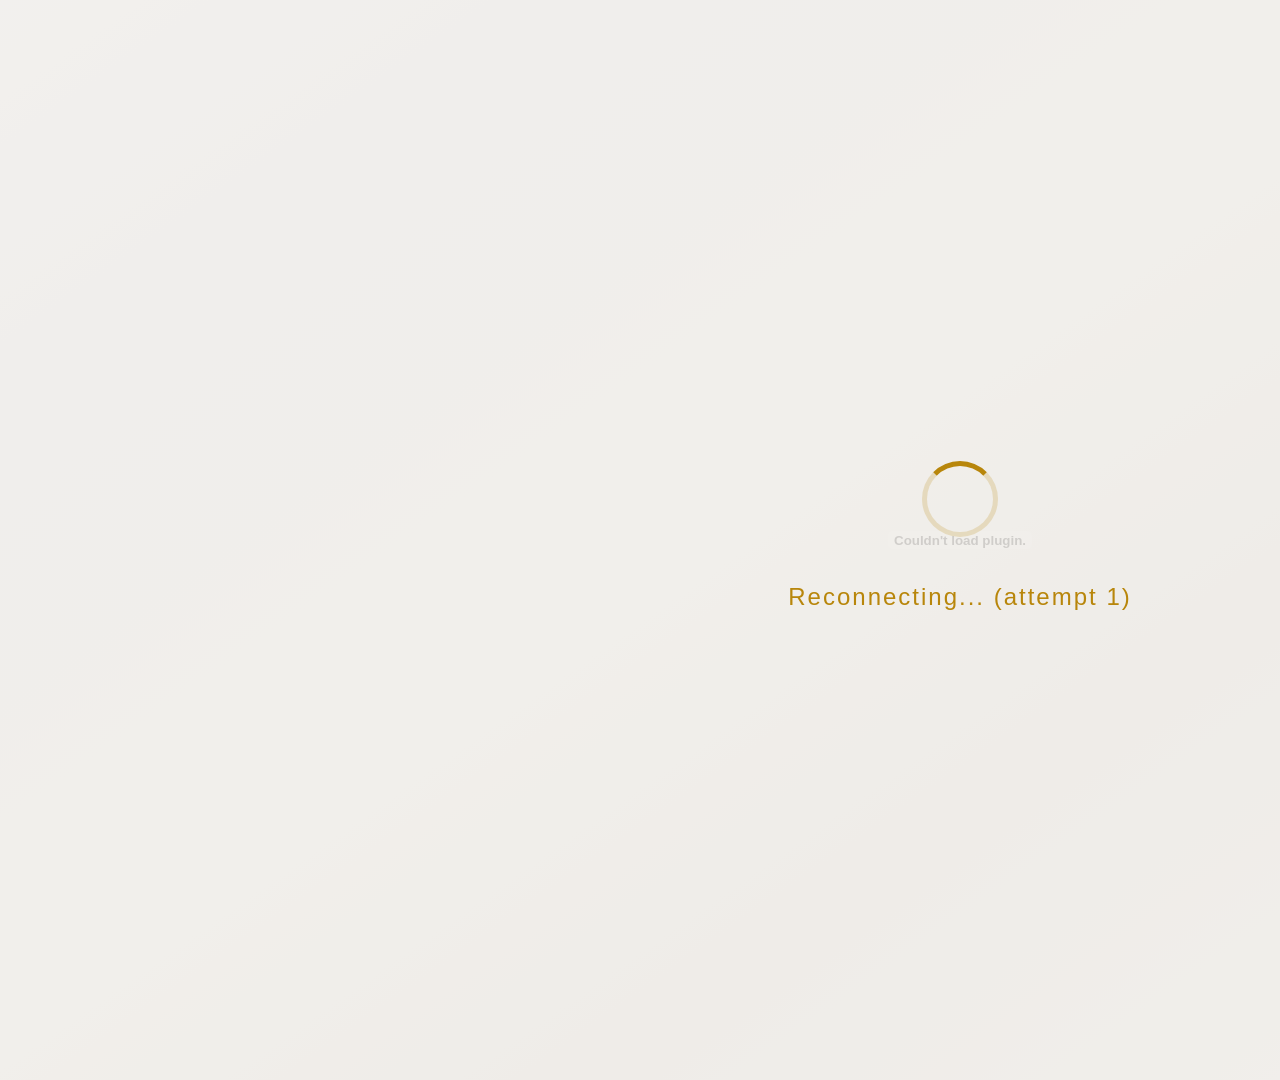
==== commit 352fbf4e: "v1.5.0: VER EN VIVO button + website blue accents - Replaced 'Connecting to stream' with 'VER EN VIV" ====
--- a/index.html
+++ b/index.html
@@ -19,9 +19,8 @@
             <img src="images/logo.png" alt="MI TELEVISIÓN CLÁSICA FAMILIAR">
         </div>
         <div class="app-title">MI TELEVISIÓN CLÁSICA FAMILIAR</div>
-        <div class="app-subtitle">ENTERTAINMENT 24/7</div>
         <div class="spinner"></div>
-        <div class="loading-text">Connecting to stream...</div>
+        <div class="ver-en-vivo">VER EN VIVO</div>
     </div>
 
     <!-- Top Bar Overlay -->
--- a/css/style.css
+++ b/css/style.css
@@ -76,14 +76,6 @@
     letter-spacing: 5px;
     margin-bottom: 8px;
     text-align: center;
-}
-
-#loading-screen .app-subtitle {
-    font-size: 26px;
-    color: #c5a236;
-    letter-spacing: 5px;
-    margin-bottom: 50px;
-    font-weight: 300;
 }
 
 /* Loading spinner */
@@ -94,6 +86,7 @@
     border-top: 4px solid #b8860b;
     border-radius: 50%;
     animation: spin 1s linear infinite;
+    margin-bottom: 24px;
 }
 
 @keyframes spin {
@@ -101,12 +94,18 @@
     100% { transform: rotate(360deg); }
 }
 
-.loading-text {
-    margin-top: 20px;
-    font-size: 20px;
-    color: #c5a236;
-    letter-spacing: 2px;
-    font-weight: 300;
+/* VER EN VIVO button - matches website style */
+.ver-en-vivo {
+    display: inline-block;
+    padding: 16px 60px;
+    background: #17a2b8;
+    color: #ffffff;
+    font-size: 28px;
+    font-weight: 700;
+    letter-spacing: 4px;
+    text-transform: uppercase;
+    border-radius: 8px;
+    text-align: center;
 }
 
 /* ── Top Bar ── */
@@ -210,12 +209,12 @@
     min-width: 34px;
     height: 34px;
     padding: 0 10px;
-    border: 2px solid rgba(218, 165, 32, 0.6);
+    border: 2px solid rgba(23, 162, 184, 0.6);
     border-radius: 8px;
     font-size: 14px;
-    color: #daa520;
+    color: #17a2b8;
     font-weight: 600;
-    background: rgba(218, 165, 32, 0.1);
+    background: rgba(23, 162, 184, 0.1);
 }
 
 /* ── Buffering Overlay ── */
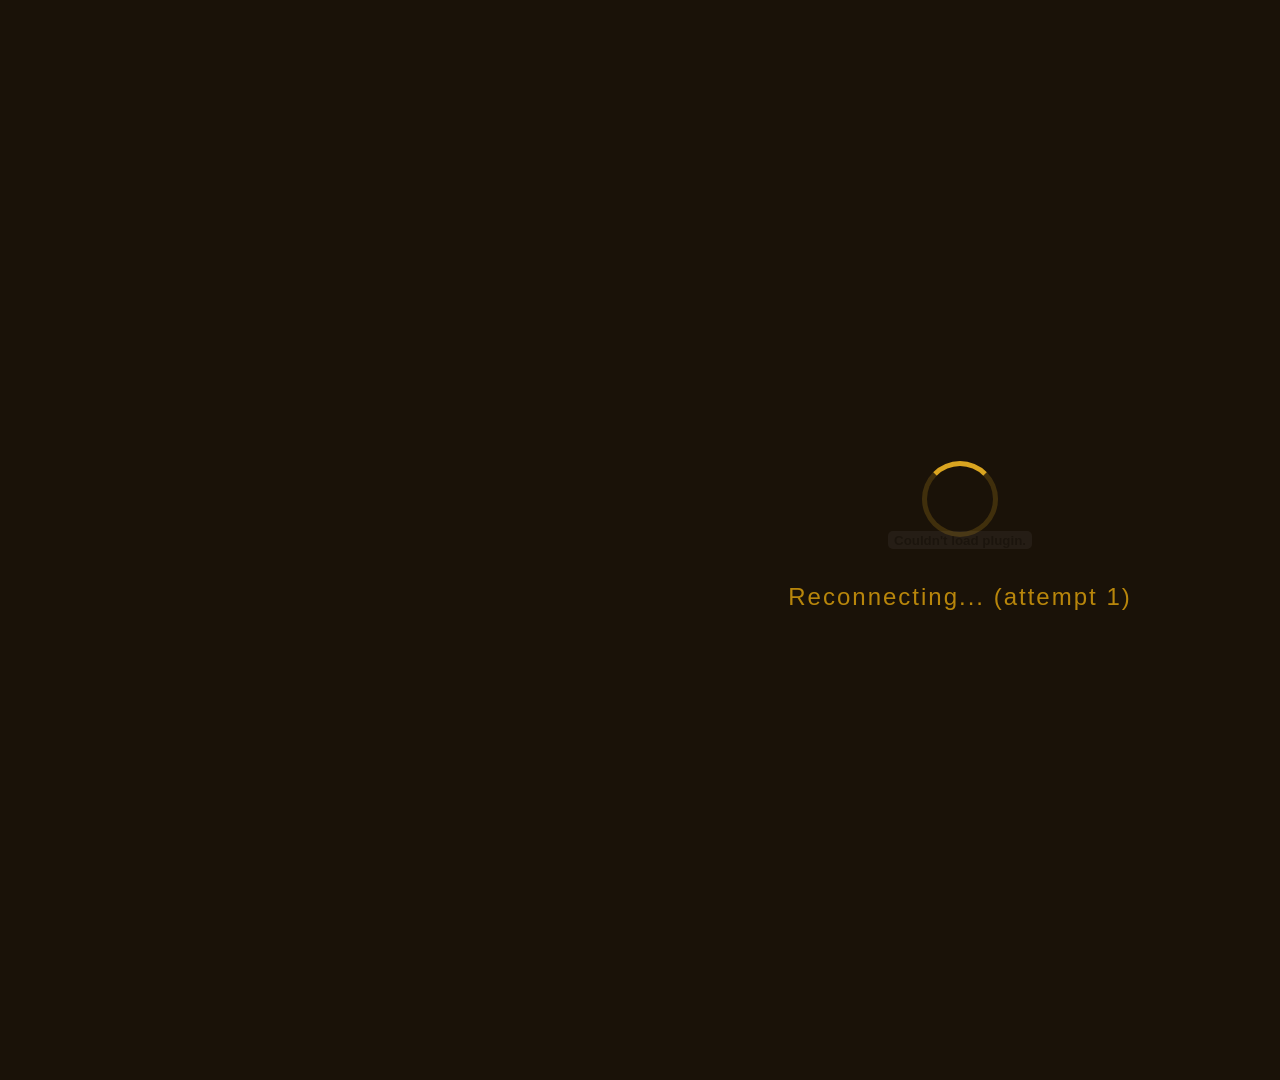
==== commit fe1d42cf: "v2.0.0: Clean logo transparency, fix white artifacts around MI TV letters - Removed all white artifa" ====
--- a/index.html
+++ b/index.html
@@ -16,7 +16,7 @@
     <!-- Loading Screen -->
     <div id="loading-screen">
         <div class="logo-container">
-            <img src="images/logo.png" alt="MI TELEVISIÓN CLÁSICA FAMILIAR">
+            <img src="images/channel_logo.png" alt="MI TELEVISIÓN CLÁSICA FAMILIAR">
         </div>
         <div class="app-title">MI TELEVISIÓN CLÁSICA FAMILIAR</div>
         <div class="spinner"></div>
@@ -25,7 +25,7 @@
 
     <!-- Top Bar Overlay -->
     <div id="top-bar">
-        <img src="images/logo.png" alt="MI TELEVISIÓN CLÁSICA FAMILIAR" class="logo-small">
+        <img src="images/channel_logo.png" alt="MI TELEVISIÓN CLÁSICA FAMILIAR" class="logo-small">
         <span class="channel-name">MI TELEVISIÓN CLÁSICA FAMILIAR</span>
         <span class="live-badge">LIVE</span>
         <span class="clock" id="clock"></span>
--- a/css/style.css
+++ b/css/style.css
@@ -17,9 +17,9 @@
     width: 1920px;
     height: 1080px;
     overflow: hidden;
-    background: linear-gradient(145deg, #f8f8fa 0%, #eeeef2 25%, #f5f4f0 50%, #eae8e4 75%, #f2f1ee 100%);
+    background: #1a1209;
     font-family: 'SamsungOne', 'Segoe UI', Arial, sans-serif;
-    color: #333333;
+    color: #f5f0eb;
     -webkit-user-select: none;
     user-select: none;
 }
@@ -42,7 +42,7 @@
     width: 1920px;
     height: 1080px;
     z-index: 100;
-    background: linear-gradient(145deg, #f8f8fa 0%, #eeeef2 25%, #f5f4f0 50%, #eae8e4 75%, #f2f1ee 100%);
+    background: radial-gradient(ellipse at center, #2a2218 0%, #1a1209 60%, #0e0a05 100%);
     display: flex;
     flex-direction: column;
     align-items: center;
@@ -65,14 +65,14 @@
     width: 100%;
     height: auto;
     border-radius: 12px;
-    filter: drop-shadow(0 6px 24px rgba(0, 0, 0, 0.15));
+    filter: drop-shadow(0 12px 40px rgba(0, 0, 0, 0.6));
 }
 
 #loading-screen .app-title {
     font-size: 52px;
     font-weight: 700;
-    color: #b8860b;
-    text-shadow: 1px 1px 2px rgba(184, 134, 11, 0.3);
+    color: #daa520;
+    text-shadow: 0 2px 10px rgba(218, 165, 32, 0.4);
     letter-spacing: 5px;
     margin-bottom: 8px;
     text-align: center;
@@ -82,8 +82,8 @@
 .spinner {
     width: 56px;
     height: 56px;
-    border: 4px solid rgba(184, 134, 11, 0.2);
-    border-top: 4px solid #b8860b;
+    border: 4px solid rgba(218, 165, 32, 0.2);
+    border-top: 4px solid #daa520;
     border-radius: 50%;
     animation: spin 1s linear infinite;
     margin-bottom: 24px;
@@ -94,18 +94,15 @@
     100% { transform: rotate(360deg); }
 }
 
-/* VER EN VIVO button - matches website style */
+/* VER EN VIVO text */
 .ver-en-vivo {
-    display: inline-block;
-    padding: 16px 60px;
-    background: #17a2b8;
-    color: #ffffff;
-    font-size: 28px;
-    font-weight: 700;
-    letter-spacing: 4px;
+    font-size: 36px;
+    font-weight: 900;
+    color: #ff0000;
+    letter-spacing: 6px;
     text-transform: uppercase;
-    border-radius: 8px;
     text-align: center;
+    text-shadow: 0 0 10px rgba(255, 0, 0, 0.4);
 }
 
 /* ── Top Bar ── */
@@ -134,13 +131,13 @@
     height: auto;
     margin-right: 18px;
     border-radius: 8px;
-    filter: drop-shadow(0 2px 8px rgba(184, 134, 11, 0.4));
+    filter: drop-shadow(0 2px 8px rgba(23, 162, 184, 0.4));
 }
 
 #top-bar .channel-name {
     font-size: 30px;
     font-weight: 700;
-    color: #daa520;
+    color: #17a2b8;
     letter-spacing: 3px;
     text-shadow: 1px 1px 3px rgba(0, 0, 0, 0.5);
 }
@@ -166,7 +163,7 @@
 #top-bar .clock {
     margin-left: auto;
     font-size: 26px;
-    color: #daa520;
+    color: #17a2b8;
     font-weight: 300;
     text-shadow: 1px 1px 3px rgba(0, 0, 0, 0.5);
 }
@@ -225,7 +222,7 @@
     width: 1920px;
     height: 1080px;
     z-index: 50;
-    background: rgba(240, 238, 234, 0.75);
+    background: rgba(26, 18, 9, 0.75);
     display: none;
     flex-direction: column;
     align-items: center;
@@ -266,7 +263,7 @@
     width: 110px;
     height: 110px;
     background: rgba(0, 0, 0, 0.5);
-    border: 3px solid rgba(218, 165, 32, 0.6);
+    border: 3px solid rgba(23, 162, 184, 0.6);
     border-radius: 50%;
     display: none;
     align-items: center;
@@ -280,7 +277,7 @@
 #pause-indicator svg {
     width: 44px;
     height: 44px;
-    fill: #daa520;
+    fill: #17a2b8;
 }
 
 /* ── Error / Network Popup ── */
@@ -291,7 +288,7 @@
     transform: translate(-50%, -50%);
     z-index: 200;
     width: 680px;
-    background: linear-gradient(145deg, #f8f8fa, #eeeef0);
+    background: #2a2218;
     border: 2px solid #daa520;
     border-radius: 20px;
     padding: 50px;
@@ -318,7 +315,7 @@
 
 #error-popup .error-message {
     font-size: 20px;
-    color: #666666;
+    color: #aaaaaa;
     line-height: 1.6;
     margin-bottom: 36px;
 }
@@ -333,10 +330,10 @@
     padding: 14px 40px;
     font-size: 20px;
     font-weight: 600;
-    border: 2px solid #cccccc;
+    border: 2px solid #555555;
     border-radius: 12px;
     background: transparent;
-    color: #333333;
+    color: #f5f0eb;
     cursor: pointer;
     outline: none;
     transition: all 0.2s ease;
@@ -357,7 +354,7 @@
     transform: translate(-50%, -50%);
     z-index: 200;
     width: 580px;
-    background: linear-gradient(145deg, #f8f8fa, #eeeef0);
+    background: #2a2218;
     border: 2px solid #daa520;
     border-radius: 20px;
     padding: 50px;
@@ -379,7 +376,7 @@
 
 #exit-popup .exit-message {
     font-size: 22px;
-    color: #666666;
+    color: #aaaaaa;
     margin-bottom: 36px;
 }
 
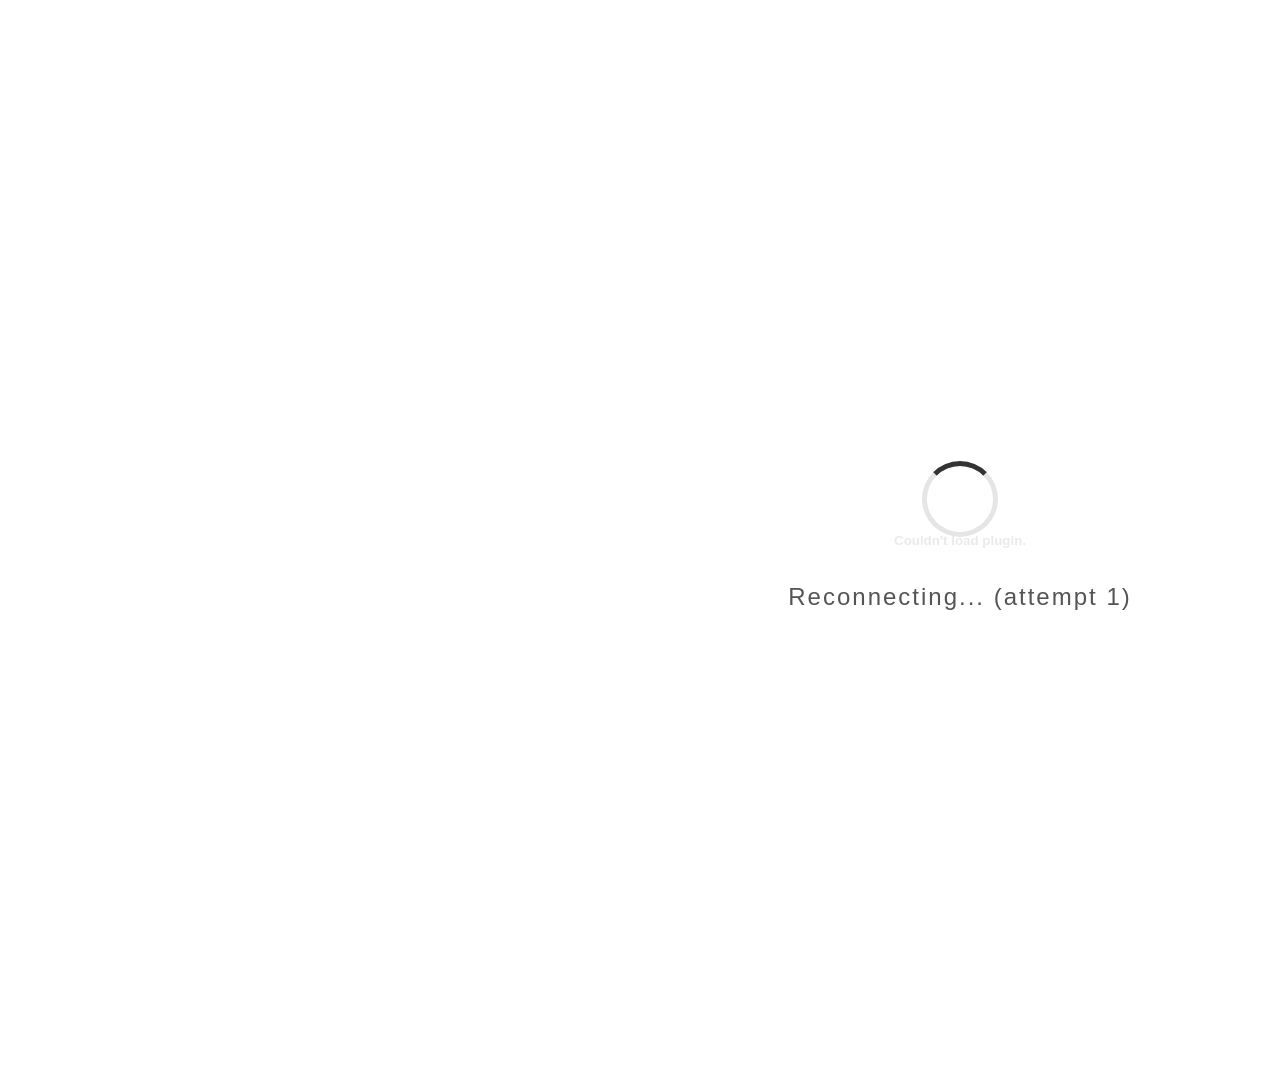
==== commit 5badafb5: "v2.3.0: Black title matching website exactly - Title now in black bold (#212529) matching mi-televis" ====
--- a/index.html
+++ b/index.html
@@ -18,7 +18,7 @@
         <div class="logo-container">
             <img src="images/channel_logo.png" alt="MI TELEVISIÓN CLÁSICA FAMILIAR">
         </div>
-        <div class="app-title">MI TELEVISIÓN CLÁSICA FAMILIAR</div>
+        <div class="app-title">Mi Televisión Clásica Familiar</div>
         <div class="spinner"></div>
         <div class="ver-en-vivo">VER EN VIVO</div>
     </div>
--- a/css/style.css
+++ b/css/style.css
@@ -1,5 +1,5 @@
 /* MI TELEVISIÓN CLÁSICA FAMILIAR - Samsung Tizen App Styles */
-/* Pearlescent white background + Gold lettering (matching MI TV logo) */
+/* White background matching mi-television.com website design */
 /* Coordinate space: 1920x1080 (Samsung scales to 4K automatically) */
 
 * {
@@ -17,9 +17,9 @@
     width: 1920px;
     height: 1080px;
     overflow: hidden;
-    background: #1a1209;
+    background: #ffffff;
     font-family: 'SamsungOne', 'Segoe UI', Arial, sans-serif;
-    color: #f5f0eb;
+    color: #333333;
     -webkit-user-select: none;
     user-select: none;
 }
@@ -42,7 +42,7 @@
     width: 1920px;
     height: 1080px;
     z-index: 100;
-    background: radial-gradient(ellipse at center, #2a2218 0%, #1a1209 60%, #0e0a05 100%);
+    background: #ffffff;
     display: flex;
     flex-direction: column;
     align-items: center;
@@ -65,15 +65,14 @@
     width: 100%;
     height: auto;
     border-radius: 12px;
-    filter: drop-shadow(0 12px 40px rgba(0, 0, 0, 0.6));
+    filter: drop-shadow(0 8px 24px rgba(0, 0, 0, 0.15));
 }
 
 #loading-screen .app-title {
     font-size: 52px;
     font-weight: 700;
-    color: #daa520;
-    text-shadow: 0 2px 10px rgba(218, 165, 32, 0.4);
-    letter-spacing: 5px;
+    color: #212529;
+    letter-spacing: 2px;
     margin-bottom: 8px;
     text-align: center;
 }
@@ -82,8 +81,8 @@
 .spinner {
     width: 56px;
     height: 56px;
-    border: 4px solid rgba(218, 165, 32, 0.2);
-    border-top: 4px solid #daa520;
+    border: 4px solid rgba(0, 0, 0, 0.1);
+    border-top: 4px solid #333333;
     border-radius: 50%;
     animation: spin 1s linear infinite;
     margin-bottom: 24px;
@@ -102,7 +101,7 @@
     letter-spacing: 6px;
     text-transform: uppercase;
     text-align: center;
-    text-shadow: 0 0 10px rgba(255, 0, 0, 0.4);
+    text-shadow: 0 0 10px rgba(255, 0, 0, 0.3);
 }
 
 /* ── Top Bar ── */
@@ -131,13 +130,13 @@
     height: auto;
     margin-right: 18px;
     border-radius: 8px;
-    filter: drop-shadow(0 2px 8px rgba(23, 162, 184, 0.4));
+    filter: drop-shadow(0 2px 8px rgba(255, 255, 255, 0.3));
 }
 
 #top-bar .channel-name {
     font-size: 30px;
     font-weight: 700;
-    color: #17a2b8;
+    color: #ffffff;
     letter-spacing: 3px;
     text-shadow: 1px 1px 3px rgba(0, 0, 0, 0.5);
 }
@@ -163,7 +162,7 @@
 #top-bar .clock {
     margin-left: auto;
     font-size: 26px;
-    color: #17a2b8;
+    color: #ffffff;
     font-weight: 300;
     text-shadow: 1px 1px 3px rgba(0, 0, 0, 0.5);
 }
@@ -206,12 +205,12 @@
     min-width: 34px;
     height: 34px;
     padding: 0 10px;
-    border: 2px solid rgba(23, 162, 184, 0.6);
+    border: 2px solid rgba(255, 255, 255, 0.5);
     border-radius: 8px;
     font-size: 14px;
-    color: #17a2b8;
+    color: #ffffff;
     font-weight: 600;
-    background: rgba(23, 162, 184, 0.1);
+    background: rgba(255, 255, 255, 0.1);
 }
 
 /* ── Buffering Overlay ── */
@@ -222,7 +221,7 @@
     width: 1920px;
     height: 1080px;
     z-index: 50;
-    background: rgba(26, 18, 9, 0.75);
+    background: rgba(255, 255, 255, 0.85);
     display: none;
     flex-direction: column;
     align-items: center;
@@ -242,7 +241,7 @@
 #buffering-overlay .buffering-text {
     margin-top: 22px;
     font-size: 24px;
-    color: #b8860b;
+    color: #555555;
     letter-spacing: 2px;
     font-weight: 400;
 }
@@ -250,7 +249,7 @@
 #buffering-overlay .buffering-percent {
     margin-top: 8px;
     font-size: 18px;
-    color: #c5a236;
+    color: #777777;
 }
 
 /* ── Pause Indicator ── */
@@ -263,7 +262,7 @@
     width: 110px;
     height: 110px;
     background: rgba(0, 0, 0, 0.5);
-    border: 3px solid rgba(23, 162, 184, 0.6);
+    border: 3px solid rgba(255, 255, 255, 0.6);
     border-radius: 50%;
     display: none;
     align-items: center;
@@ -277,7 +276,7 @@
 #pause-indicator svg {
     width: 44px;
     height: 44px;
-    fill: #17a2b8;
+    fill: #ffffff;
 }
 
 /* ── Error / Network Popup ── */
@@ -288,8 +287,8 @@
     transform: translate(-50%, -50%);
     z-index: 200;
     width: 680px;
-    background: #2a2218;
-    border: 2px solid #daa520;
+    background: #ffffff;
+    border: 1px solid #dddddd;
     border-radius: 20px;
     padding: 50px;
     text-align: center;
@@ -309,13 +308,13 @@
 #error-popup .error-title {
     font-size: 30px;
     font-weight: 600;
-    color: #b8860b;
+    color: #e53935;
     margin-bottom: 14px;
 }
 
 #error-popup .error-message {
     font-size: 20px;
-    color: #aaaaaa;
+    color: #666666;
     line-height: 1.6;
     margin-bottom: 36px;
 }
@@ -330,20 +329,20 @@
     padding: 14px 40px;
     font-size: 20px;
     font-weight: 600;
-    border: 2px solid #555555;
+    border: 2px solid #dddddd;
     border-radius: 12px;
     background: transparent;
-    color: #f5f0eb;
+    color: #333333;
     cursor: pointer;
     outline: none;
     transition: all 0.2s ease;
 }
 
 .popup-btn.focused {
-    border-color: #daa520;
-    background: rgba(218, 165, 32, 0.1);
-    color: #b8860b;
-    box-shadow: 0 0 24px rgba(218, 165, 32, 0.15);
+    border-color: #e53935;
+    background: rgba(229, 57, 53, 0.05);
+    color: #e53935;
+    box-shadow: 0 0 24px rgba(229, 57, 53, 0.1);
 }
 
 /* ── Exit Confirmation Popup ── */
@@ -354,8 +353,8 @@
     transform: translate(-50%, -50%);
     z-index: 200;
     width: 580px;
-    background: #2a2218;
-    border: 2px solid #daa520;
+    background: #ffffff;
+    border: 1px solid #dddddd;
     border-radius: 20px;
     padding: 50px;
     text-align: center;
@@ -370,13 +369,13 @@
 #exit-popup .exit-title {
     font-size: 34px;
     font-weight: 600;
-    color: #b8860b;
+    color: #222222;
     margin-bottom: 14px;
 }
 
 #exit-popup .exit-message {
     font-size: 22px;
-    color: #aaaaaa;
+    color: #666666;
     margin-bottom: 36px;
 }
 
